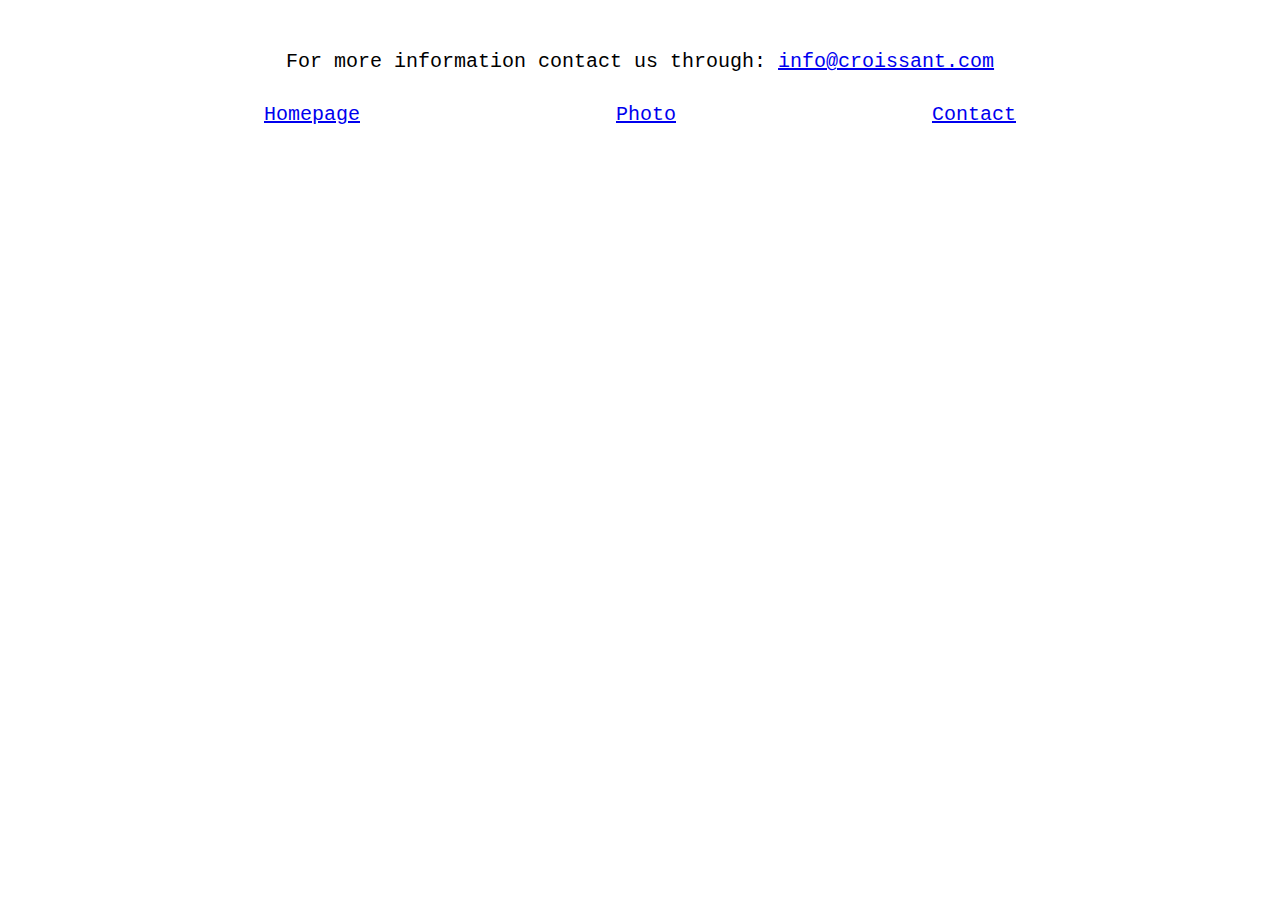
==== contact.html @ d4dc282f "added three html pages, styled with css" ====
<!DOCTYPE html>
<html lang="en">
  <head>
    <meta charset="UTF-8" />
    <meta http-equiv="X-UA-Compatible" content="IE=edge" />
    <meta name="viewport" content="width=device-width, initial-scale=1.0" />
    <link rel="stylesheet" href="/src/styles.css" />
    <title>Document</title>
  </head>
  <body>
    <p class="contact">
      For more information contact us through:
      <a href="mailto:info@croissant.com">info@croissant.com</a>
    </p>
    <div class="links">
      <a href="/">Homepage</a>
      <a href="/photo.html">Photo</a>
      <a href="/contact.html">Contact</a>
    </div>
  </body>
</html>
---- src/styles.css ----
body {
  text-align: center;
  font-family: "Courier New", Courier, monospace;
}
h1 {
  font-size: 45px;
}
.homepage-paragraph {
  font-size: 25px;
}
.links {
  display: flex;
  justify-content: space-evenly;
  font-size: 20px;
  margin-top: 30px;
}
.contact {
  margin-top: 50px;
  font-size: 20px;
}
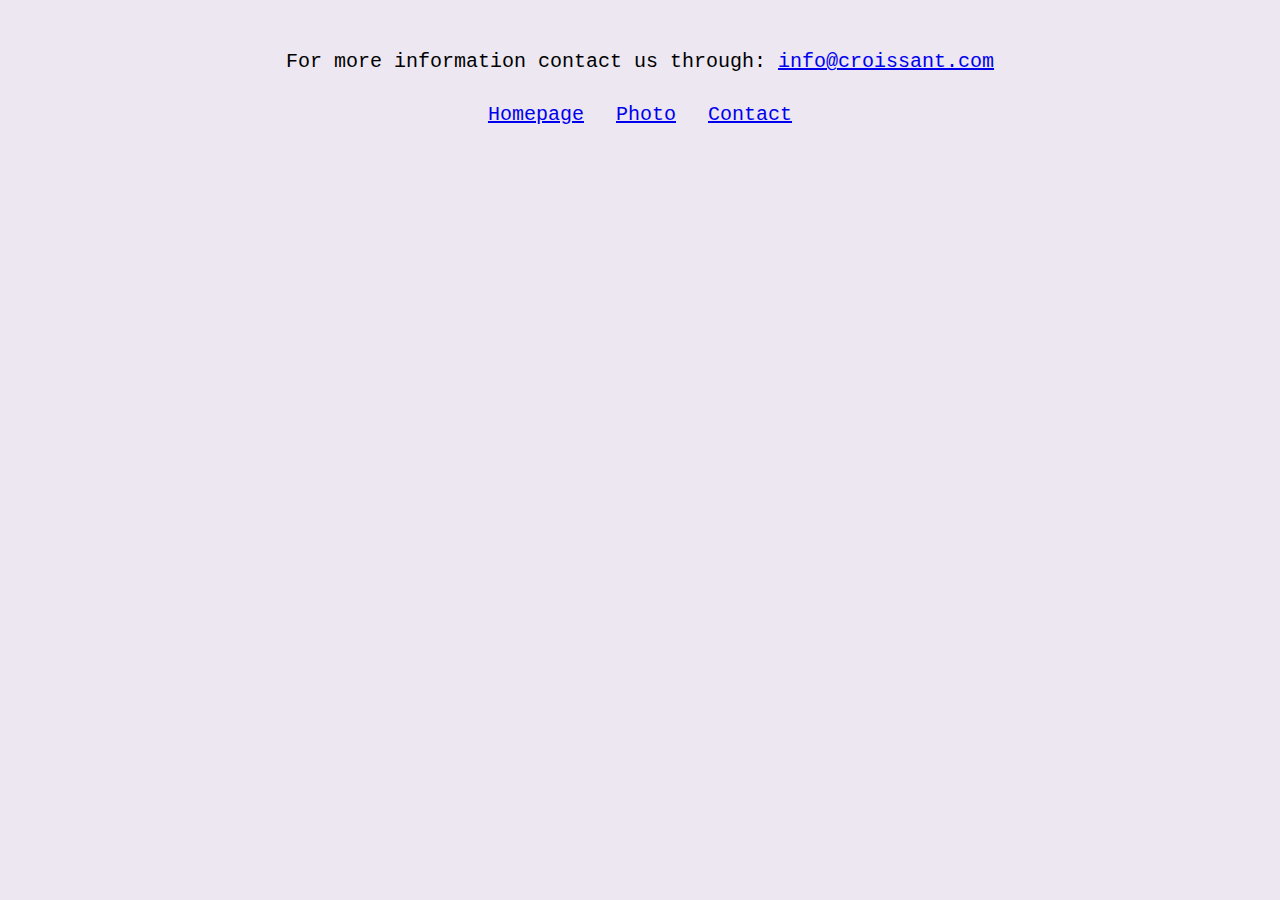
==== commit f2dd6ba5: "added SEO features to contact.html and photo .html files" ====
--- a/contact.html
+++ b/contact.html
@@ -4,6 +4,10 @@
     <meta charset="UTF-8" />
     <meta http-equiv="X-UA-Compatible" content="IE=edge" />
     <meta name="viewport" content="width=device-width, initial-scale=1.0" />
+    <meta
+      name="description"
+      content="At Croissant.com we teach you how you can make croissants in an economical and time saving way from the comfort of your home kitchen."
+    />
     <link rel="stylesheet" href="/src/styles.css" />
     <title>Document</title>
   </head>
--- a/src/styles.css
+++ b/src/styles.css
@@ -1,6 +1,8 @@
 body {
   text-align: center;
   font-family: "Courier New", Courier, monospace;
+  background: #ece7f0;
+  margin: auto 200px;
 }
 h1 {
   font-size: 45px;
@@ -9,12 +11,17 @@
   font-size: 25px;
 }
 .links {
-  display: flex;
-  justify-content: space-evenly;
+  text-align: center;
   font-size: 20px;
   margin-top: 30px;
+}
+div a {
+  margin: 0 10px;
 }
 .contact {
   margin-top: 50px;
   font-size: 20px;
 }
+img {
+  border-radius: 8px;
+}
